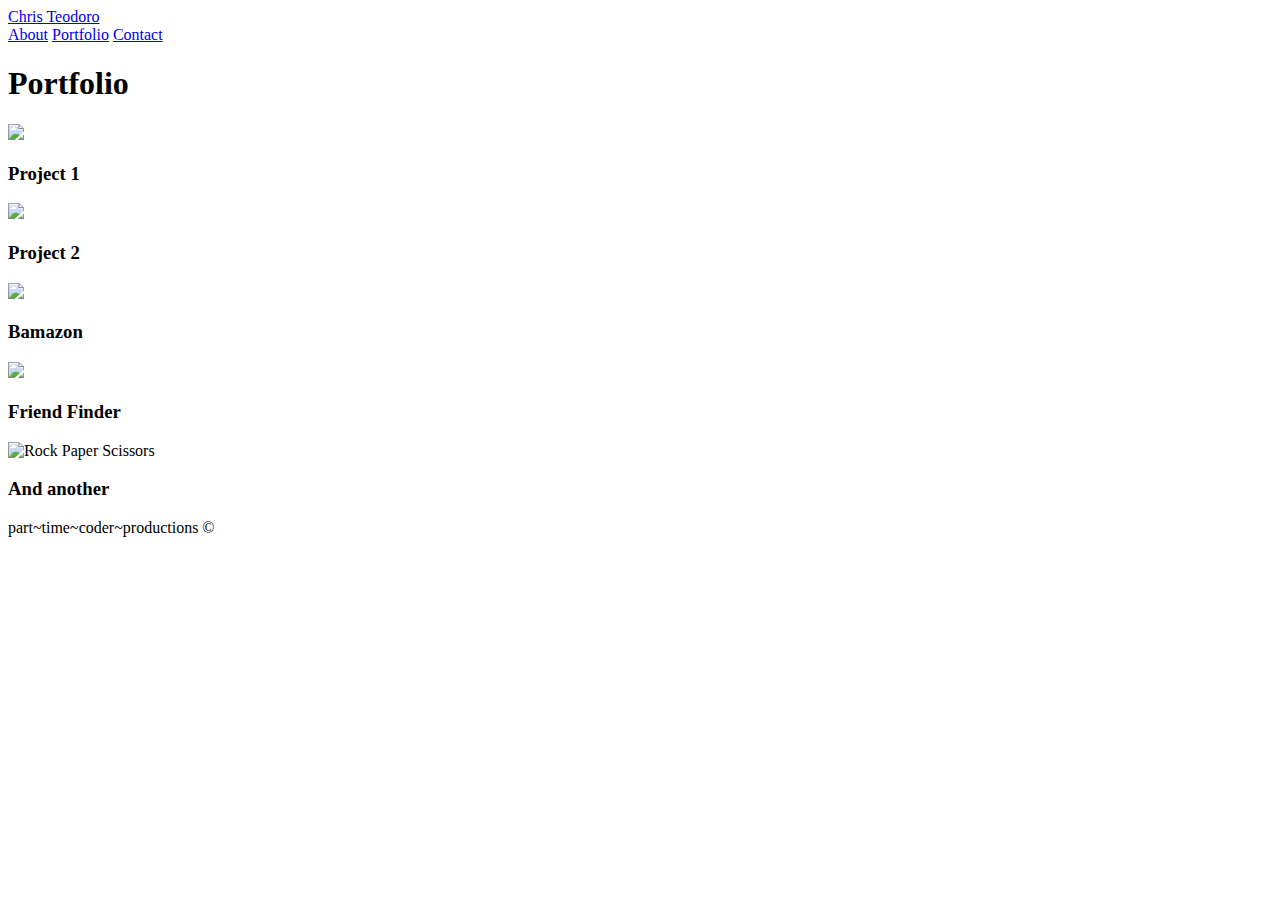
==== portfolio.html @ cfd846b3 "changing some wording" ====
<!doctype html>
<html lang="en-us">

<head>
  <meta charset="UTF-8">
  <title>Portfolio | Chris Teodoro</title>
  <link rel="stylesheet" type="text/css" href="assets/css/style.css">
  <link href="assets/images/">
</head>

<body>

  <header id="masthead">
    <div class="container">
      <a href="index.html" id="logo">Chris Teodoro</a>
      <nav>
        <a href="index.html">About</a>
        <a href="portfolio.html">Portfolio</a>
        <a href="contact.html">Contact</a>
      </nav>
    </div>
  </header>

  <div id="main-container" class="container">
    <section class="main-section">
      <h1>Portfolio</h1>

      <div class="work">
        <img src="assets/images/office-background.jpg">

        <h3>Project 1</h3>
      </div>
      <div class="work">
        <img src="assets/images/zoltar.smaller.jpg">

        <h3>Project 2</h3>
      </div>
      <div class="work">
        <img src="assets/images/sk8bkgrnd.jpg">

        <h3>Bamazon</h3>
      </div>
      <div class="work">
        <img src="assets/images/sk8bkgrnd2.jpg">

        <h3>Friend Finder</h3>
      </div>
      <div class="work">
        <img src="assets/images/zoltar.smaller.jpg" alt="Rock Paper Scissors">

        <h3>And another</h3>
      </div>

    </section>

  </div>

  <footer>
    <div class="container">
      part~time~coder~productions &copy;
    </div>
  </footer>
</body>

</html>
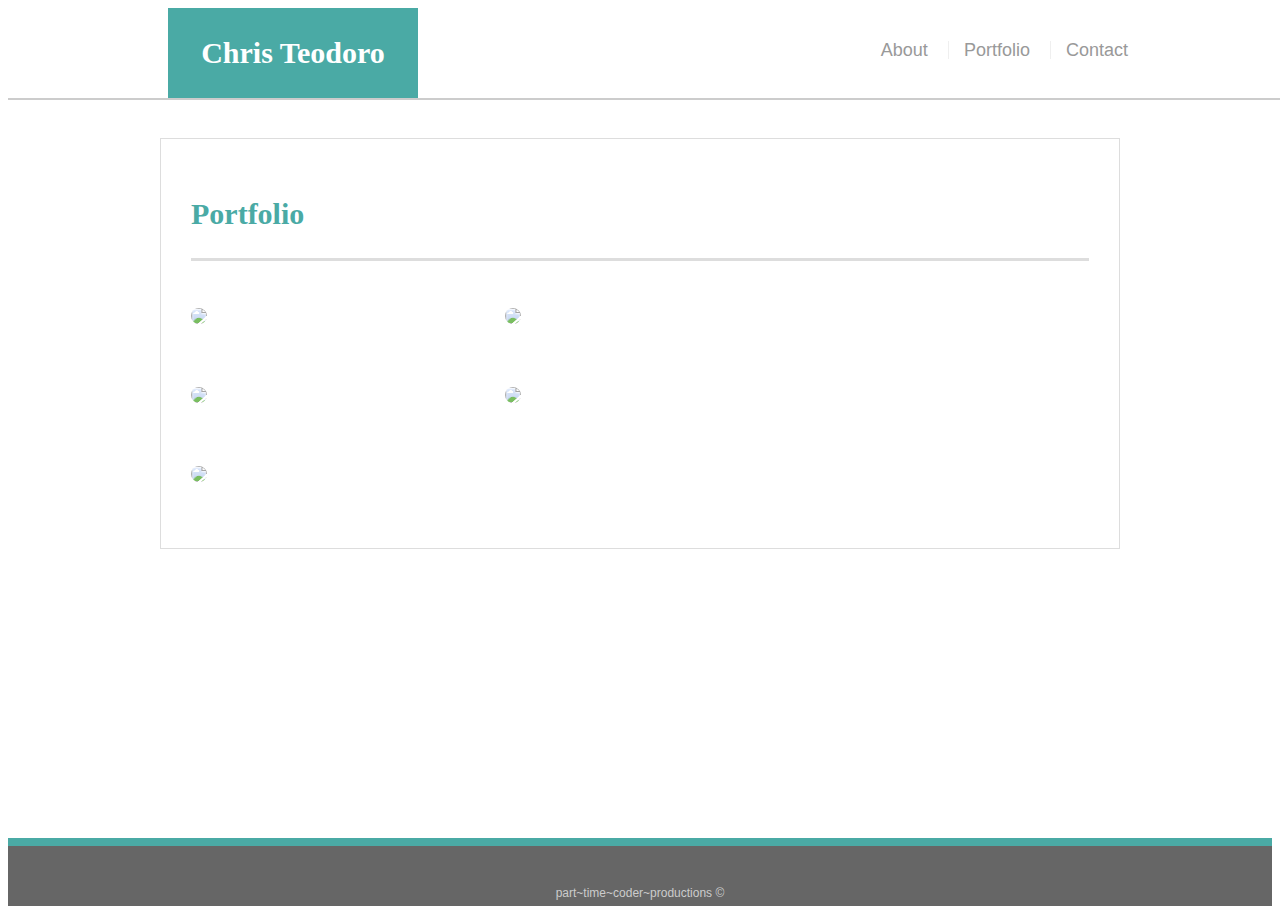
==== commit ad6c46eb: "updating lorem" ====
--- a/portfolio.html
+++ b/portfolio.html
@@ -31,22 +31,22 @@
         <h3>Project 1</h3>
       </div>
       <div class="work">
-        <img src="assets/images/zoltar.smaller.jpg">
+        <img src="assets/images/background-image1.jpg">
 
         <h3>Project 2</h3>
       </div>
       <div class="work">
-        <img src="assets/images/sk8bkgrnd.jpg">
+        <img src="assets/images/office-background.jpg">
 
         <h3>Bamazon</h3>
       </div>
       <div class="work">
-        <img src="assets/images/sk8bkgrnd2.jpg">
+        <img src="assets/images/background-image1.jpg">
 
         <h3>Friend Finder</h3>
       </div>
       <div class="work">
-        <img src="assets/images/zoltar.smaller.jpg" alt="Rock Paper Scissors">
+        <img src="assets/images/zoltar.jpg">
 
         <h3>And another</h3>
       </div>
--- a/assets/css/style.css
+++ b/assets/css/style.css
@@ -0,0 +1,220 @@
+body {
+  font-family: Arial, "Helvetica Neue", Helvetica, sans-serif;
+  font-size: 18px;
+  line-height: 34px;
+  color: #777777;
+  background: url("../images/concrete_seamless.png");
+}
+
+* {
+  box-sizing: border-box;
+}
+
+/* general */
+
+.container {
+  width: 100%;
+  max-width: 960px;
+  margin: 0 auto;
+  clear: both;
+}
+
+h1,
+h2,
+h3,
+p {
+  margin-bottom: 20px;
+}
+
+p:last-child {
+  margin-bottom: 0;
+}
+
+h1,
+h2,
+h3 {
+  font-family: Georgia, Times, "Times New Roman", serif;
+  font-weight: 700;
+  color: #4aaaa5;
+}
+
+h1 {
+  padding-bottom: 20px;
+  font-size: 30px;
+  line-height: 49px;
+  border-bottom: 3px solid #dddddd;
+}
+
+img {
+  border-radius: 50%;
+}
+
+h2,
+h3 {
+  font-size: 22px;
+}
+
+/* header */
+
+#masthead {
+  position: fixed;
+  z-index: 99;
+  width: 100%;
+  margin: 0 0 30px;
+  overflow: auto;
+  color: #ffffff;
+  background: #ffffff;
+  border-bottom: 2px solid #cccccc;
+}
+
+#logo {
+  float: left;
+  width: 250px;
+  height: 90px;
+  font-family: Georgia, Times, "Times New Roman", serif;
+  font-size: 30px;
+  font-weight: 700;
+  line-height: 90px;
+  color: #ffffff;
+  text-align: center;
+  text-decoration: none;
+  background: #4aaaa5;
+}
+
+nav {
+  float: right;
+  margin-top: 25px;
+}
+
+nav a {
+  display: inline-block;
+  padding-left: 15px;
+  margin-left: 15px;
+  line-height: 18px;
+  color: #999;
+  text-decoration: none;
+  border-left: 1px solid #efefef;
+}
+
+nav a:first-child {
+  border-left: 0 none;
+}
+
+/* footer */
+
+footer {
+  padding: 30px 0;
+  clear: both;
+  font-size: 12px;
+  color: #ffffff;
+  color: #cccccc;
+  text-align: center;
+  background: #666666;
+  border-top: 8px solid #4aaaa5;
+  height: 50px;
+}
+
+h3, h2 {
+  padding-bottom: 20px;
+  margin-bottom: 15px;
+  line-height: 22px;
+  border-bottom: 2px solid #eeeeee;
+}
+
+/* main */
+
+#main-container {
+  padding-top: 130px;
+  min-height: calc(100vh - 70px);
+}
+
+.main-section {
+  float: left;
+  width: 100%;
+  max-width: 960px;
+  padding: 30px;
+  margin: 0 0 40px;
+  background: #ffffff;
+  border: 1px solid #dddddd;
+}
+
+/* portfolio page */
+
+.work {
+  position: relative;
+  float: left;
+  width: 274px;
+  margin: 20px 0 25px;
+  overflow: auto;
+}
+
+.work:nth-child(even) {
+  margin-right: 40px;
+}
+
+.work img {
+  width: 100%;
+  border: 0 none;
+  opacity: 0.8;
+}
+
+.work h3 {
+  position: absolute;
+  bottom: 20px;
+  width: 100%;
+  padding: 15px;
+  margin-bottom: 0;
+  font-weight: 300;
+  line-height: 30px;
+  color: #ffffff;
+  text-align: center;
+  border-bottom: 0;
+}
+
+.auth-image {
+  float: left;
+  width: 200px;
+  height: auto;
+  margin-top: 10px;
+  margin-right: 25px;
+}
+
+/* contact page */
+
+#contact-form ul {
+  margin-bottom: 20px;
+}
+
+#contact-form li {
+  margin-bottom: 10px;
+}
+
+label,
+input[type=text],
+input[type=email],
+textarea {
+  display: block;
+  width: 100%;
+}
+
+input[type=text],
+input[type=email],
+textarea {
+  height: 35px;
+  padding: 0 10px;
+  font-size: 14px;
+  border: 1px solid #dddddd;
+}
+
+textarea {
+  height: 200px;
+}
+
+input[type=submit] {
+  padding: 10px 30px;
+  font-size: 18px;
+  color: #ffffff;
+  cursor: pointer;
+  background: #4aaaa5;
+  border: 0 none;
+}